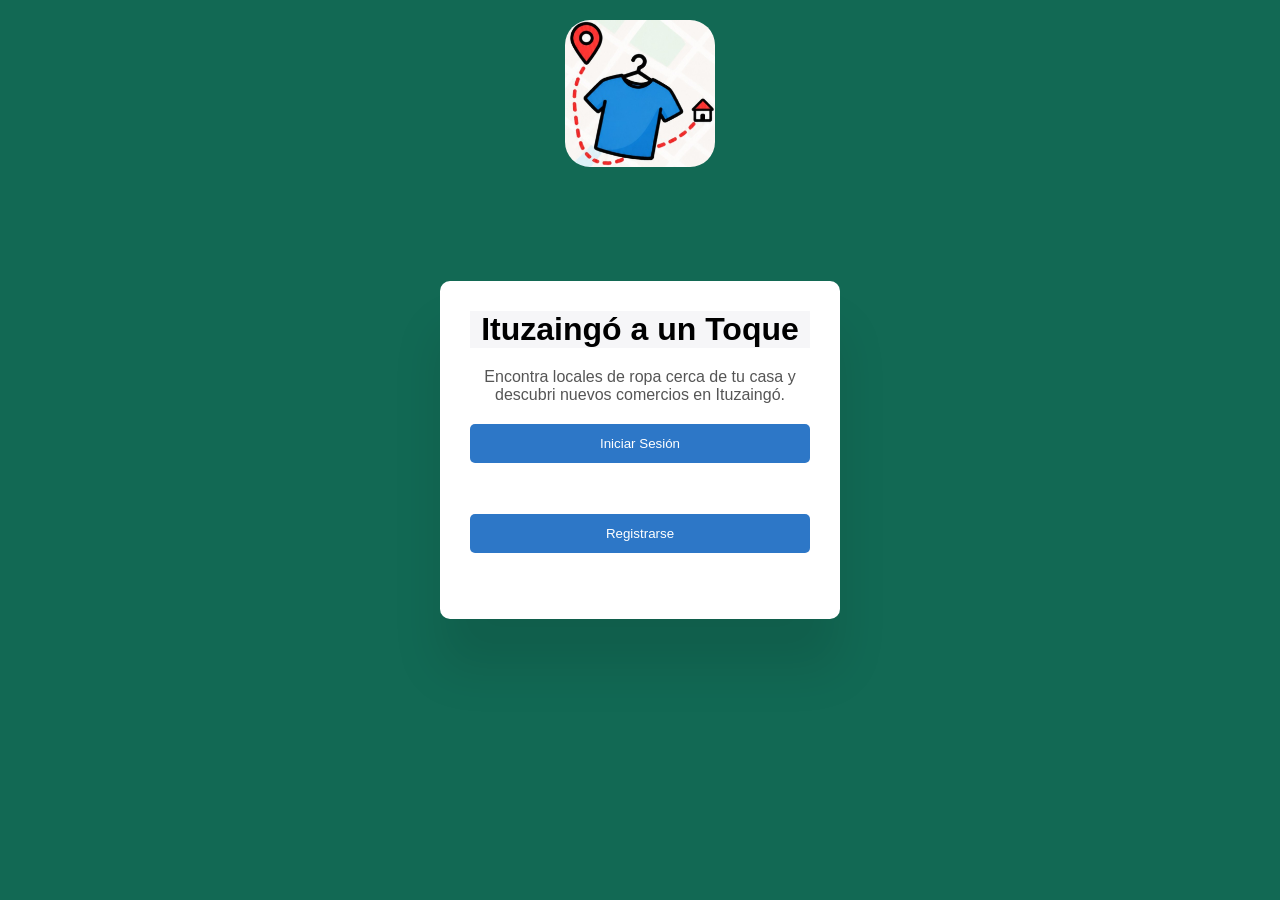
==== iniciar.html @ d9601c45 "Se agregó login, registro por roles, recuperación de clave y catálogo dinámico" ====
<!DOCTYPE html>
<html lang="es">
<head>
    <meta charset="UTF-8">
    <meta name="viewport" content="width=device-width, initial-scale=1.0">

    <title>Ituzaingó a un Toque</title>

    <link rel="stylesheet" href="style.css">

    <link rel="icon" href="img/logo.jpg">
</head>
<body>

    <div class="container">

        <img src="img/logo.jpg" alt="Logo" class="logo">

        <h1>Ituzaingó a un Toque</h1>

        <p class="descripcion">
            Encontra locales de ropa cerca de tu casa y descubri nuevos comercios en Ituzaingó.
        </p>

        <a href="login.php">
            <button>Iniciar Sesión</button>
        </a>

        <br><br>

        <a href="registro.php">
            <button>Registrarse</button>
        </a>

        <br><br>


    </div>

</body>
</html>
---- style.css ----
.sanguche{
    display:flex;
    justify-content:center;
    align-items:center;
    height:100vh;
}
/* Historia A1 */
*{
    margin:0;
    padding:0;
    box-sizing:border-box;
    font-family:Arial, Helvetica, sans-serif;
}

body{
    background:#126954;
    display:flex;
    flex-direction: column;  /* Apila los elementos uno arriba del otro */
    align-items: center;     /* Centra el contenido horizontalmente */
    justify-content: center; /* Centra el contenido verticalmente */
    height:100vh;
}

.container{
    background:white;
    padding:30px;
    border-radius:10px;
    width:400px;
    box-shadow:0 50px 50px rgba(0,0,0,0.1);
}

h1{
    text-align:center;
    margin-bottom:20px;
    background:#f6f6f8;
}

input{
    width:100%;
    padding:12px;
    margin-bottom:15px;
    border:1px solid #ccc;
    border-radius:5px;
}

button{
    width:100%;
    padding:12px;
    border:none;
    background:#2d77c7;
    color:white;
    border-radius:5px;
    cursor:pointer;
}

button:hover{
    background:#0056b3;
}

#mensaje{
    text-align:center;
    margin-top:10px;
    font-weight:bold;
}

a{
    display:block;
    text-align:center;
    margin-top:15px;
}

/* historia A3 */
textarea{
    width:100%;
    padding:12px;
    border:1px solid #ccc;
    border-radius:5px;
    margin-bottom:15px;
    resize:none;
}

/* historia A4 */
select{
    width:100%;
    padding:12px;
    margin-bottom:15px;
    border:1px solid #ccc;
    border-radius:5px;
}

/* historia A5 */
header{
    background:#007bff;
    color:white;
    padding:20px;
    text-align:center;
}

.productos{
    display:flex;
    flex-wrap:wrap;
    justify-content:center;
    gap:20px;
    padding:20px;
}

.card{
    width:250px;
    background:white;
    border-radius:10px;
    overflow:hidden;
    box-shadow:0 0 10px rgba(0,0,0,0.1);
}

.card img{
    width:100%;
    height:250px;
    object-fit:cover;
}

.info{
    padding:15px;
}

.info h3{
    margin-bottom:10px;
}


.info span{
    background:#007bff;
    color:white;
    padding:5px 10px;
    border-radius:5px;
}

/*Logo*/
.logo{
    width:150px;
    display:block;
    margin:0 auto 20px;
    border-radius:25px;
    position:absolute;
    top:20px;
    left:50%;
    transform:translateX(-50%);
}

.descripcion{
    text-align:center;
    margin-bottom:20px;
    color:#555;
}

/*Logo header*/
.logo-header{
    width:80px;
    display:block;
    margin:0 auto 10px;
    border-radius:15px;
}

.contenedor-catalogo {
    position: absolute;
    top: 5%;
    max-width: 1200px;
    background-color: rgb(255, 255, 255);
    padding: 30px;
    border-radius: 10px;
    box-shadow: 0 4px 15px rgba(0,0,0,0.1);
}
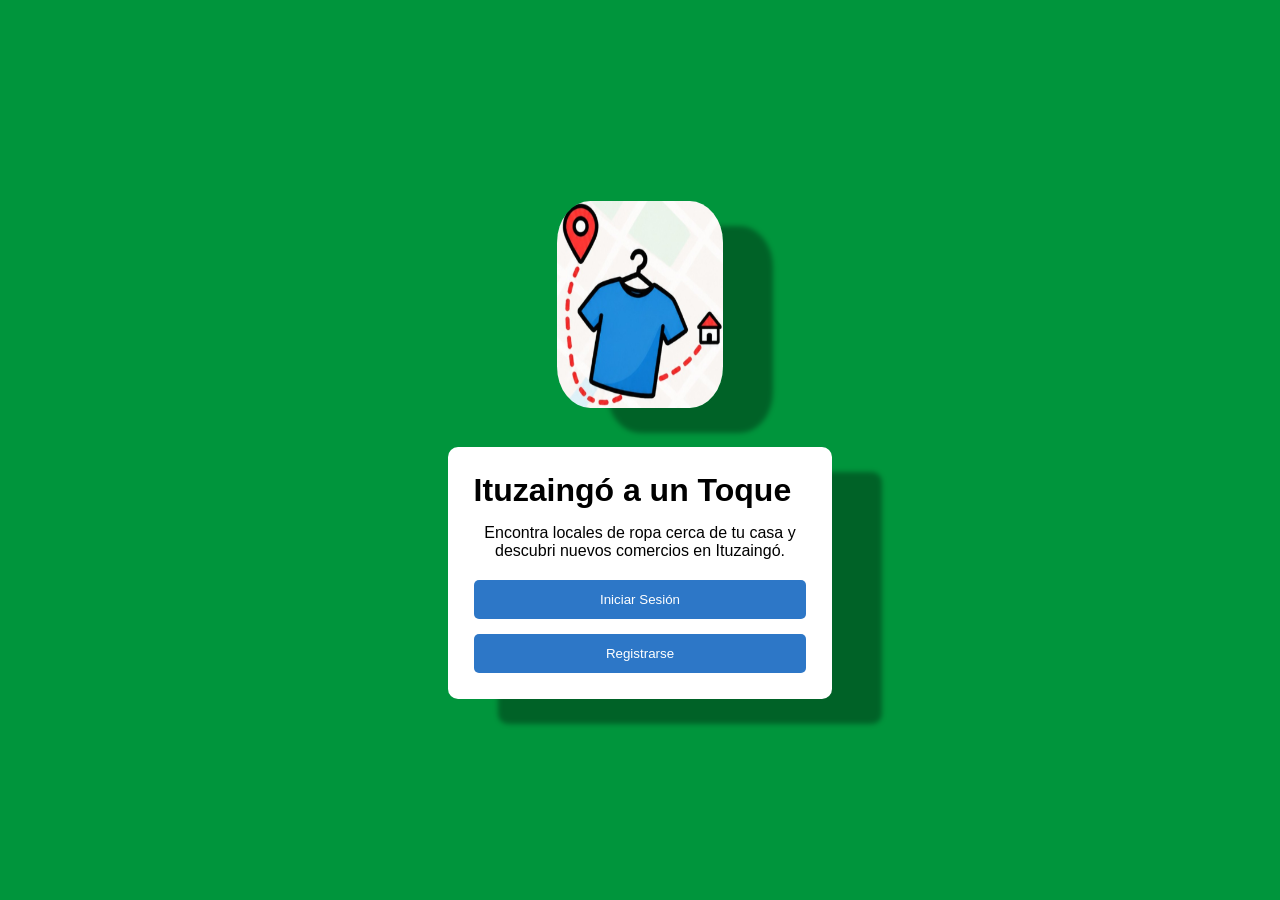
==== commit c540f481: "trabajando el diseño del login" ====
--- a/iniciar.html
+++ b/iniciar.html
@@ -3,39 +3,30 @@
 <head>
     <meta charset="UTF-8">
     <meta name="viewport" content="width=device-width, initial-scale=1.0">
-
     <title>Ituzaingó a un Toque</title>
-
-    <link rel="stylesheet" href="style.css">
-
+    <link rel="stylesheet" href="style.css?">
     <link rel="icon" href="img/logo.jpg">
+    
 </head>
 <body>
-
+    <img src="img/logo.jpg" alt="Logo" class="logo">
     <div class="container">
-
-        <img src="img/logo.jpg" alt="Logo" class="logo">
-
-        <h1>Ituzaingó a un Toque</h1>
-
-        <p class="descripcion">
-            Encontra locales de ropa cerca de tu casa y descubri nuevos comercios en Ituzaingó.
-        </p>
-
-        <a href="login.php">
+        <div class="NombreInicio">
+            <h1>Ituzaingó a un Toque</h1>
+        </div>
+        <div class="TextoInicio">
+            <a>Encontra locales de ropa cerca de tu casa y descubri nuevos comercios en Ituzaingó.</a>
+        </div>
+        <div>
+            <a href="login.php">
             <button>Iniciar Sesión</button>
-        </a>
-
-        <br><br>
-
-        <a href="registro.php">
-            <button>Registrarse</button>
-        </a>
-
-        <br><br>
-
-
+            </a>
+        </div>
+        <div>
+            <a href="registro.php">
+                <button>Registrarse</button>
+            </a>
+        </div>
     </div>
-
 </body>
 </html>
--- a/style.css
+++ b/style.css
@@ -1,3 +1,32 @@
+body{
+    background:#00953c;
+    display:flex;
+    flex-direction: column;  /* Apila los elementos uno arriba del otro */
+    align-items: center;     /* Centra el contenido horizontalmente */
+    justify-content: center; /* Centra el contenido verticalmente */
+    height:100vh;
+}
+.TextoInicio {
+    text-align:center;
+    margin-bottom:20px;
+    color:#000000;
+}
+.container{
+    background:rgb(255, 255, 255);
+    padding: 2%;
+    border-radius:10px;
+    width:30%;
+    box-shadow: 50px 25px 5px rgba(0, 0, 0, 0.342);
+}
+.logo{
+    position:relative;
+    width:13%;
+    height: 23%;
+    border-radius: 20%;
+    margin-bottom: 3%;
+    box-shadow: 50px 25px 5px rgba(0, 0, 0, 0.342);
+}
+
 .sanguche{
     display:flex;
     justify-content:center;
@@ -11,30 +40,6 @@
     box-sizing:border-box;
     font-family:Arial, Helvetica, sans-serif;
 }
-
-body{
-    background:#126954;
-    display:flex;
-    flex-direction: column;  /* Apila los elementos uno arriba del otro */
-    align-items: center;     /* Centra el contenido horizontalmente */
-    justify-content: center; /* Centra el contenido verticalmente */
-    height:100vh;
-}
-
-.container{
-    background:white;
-    padding:30px;
-    border-radius:10px;
-    width:400px;
-    box-shadow:0 50px 50px rgba(0,0,0,0.1);
-}
-
-h1{
-    text-align:center;
-    margin-bottom:20px;
-    background:#f6f6f8;
-}
-
 input{
     width:100%;
     padding:12px;
@@ -135,22 +140,8 @@
 }
 
 /*Logo*/
-.logo{
-    width:150px;
-    display:block;
-    margin:0 auto 20px;
-    border-radius:25px;
-    position:absolute;
-    top:20px;
-    left:50%;
-    transform:translateX(-50%);
-}
 
-.descripcion{
-    text-align:center;
-    margin-bottom:20px;
-    color:#555;
-}
+
 
 /*Logo header*/
 .logo-header{
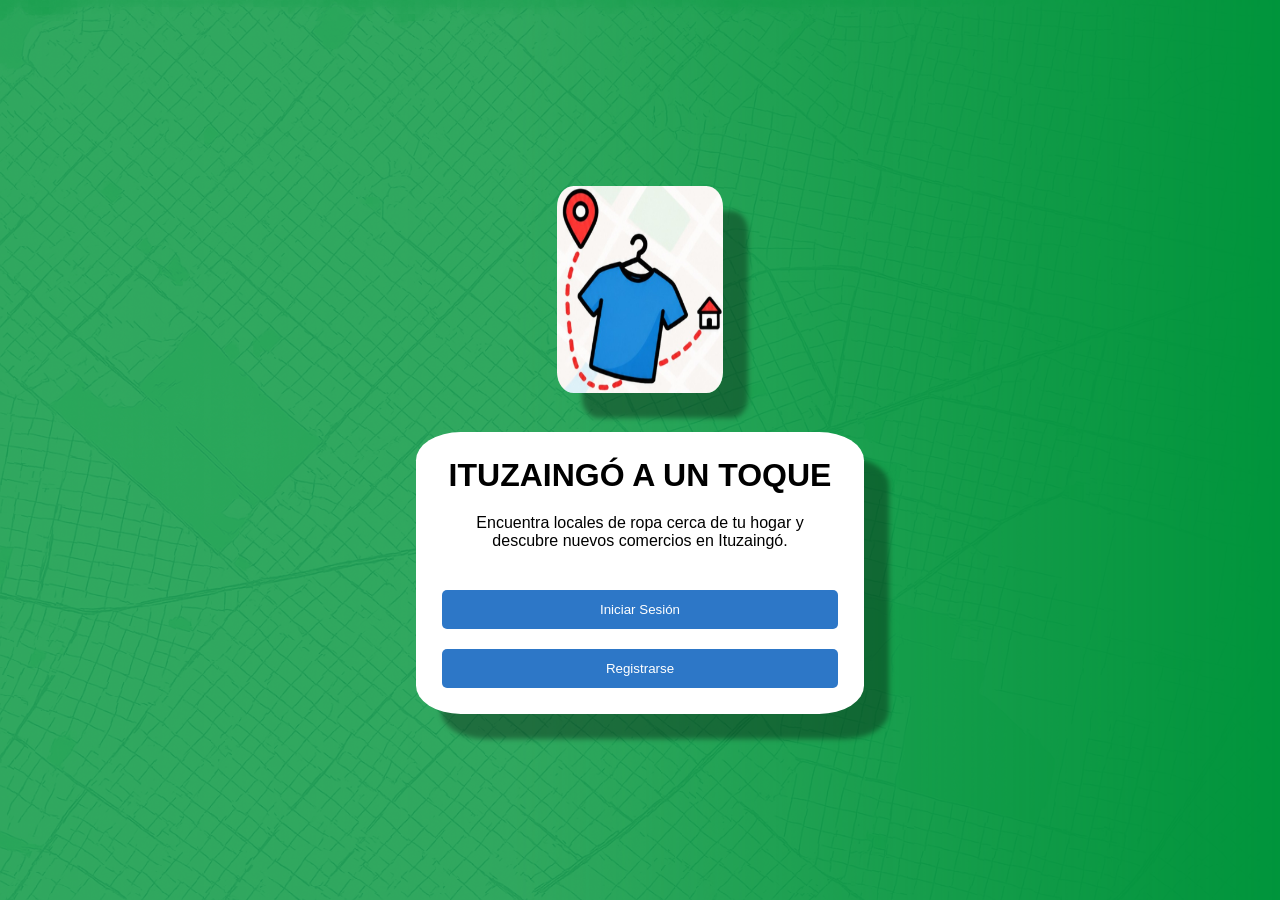
==== commit 9ce4c813: "Inicio de seseion modificado" ====
--- a/iniciar.html
+++ b/iniciar.html
@@ -4,18 +4,19 @@
     <meta charset="UTF-8">
     <meta name="viewport" content="width=device-width, initial-scale=1.0">
     <title>Ituzaingó a un Toque</title>
-    <link rel="stylesheet" href="style.css?">
+    <link rel="stylesheet" href="style.css">
     <link rel="icon" href="img/logo.jpg">
     
 </head>
 <body>
+    <div class="fondo"></div>
     <img src="img/logo.jpg" alt="Logo" class="logo">
     <div class="container">
         <div class="NombreInicio">
-            <h1>Ituzaingó a un Toque</h1>
+            <h1>ITUZAINGÓ A UN TOQUE</h1>
         </div>
         <div class="TextoInicio">
-            <a>Encontra locales de ropa cerca de tu casa y descubri nuevos comercios en Ituzaingó.</a>
+            <a>Encuentra locales de ropa cerca de tu hogar y descubre nuevos comercios en Ituzaingó.</a>
         </div>
         <div>
             <a href="login.php">
--- a/style.css
+++ b/style.css
@@ -6,27 +6,55 @@
     justify-content: center; /* Centra el contenido verticalmente */
     height:100vh;
 }
+
+.fondo {
+    position: fixed;
+    width: 100%;
+    height: 100%;
+    z-index: -1;
+
+    background-image: url('img/fondo.png');
+    background-repeat: no-repeat; /*evita mosaico*/
+    background-position: left center; /*cubre el contenedor completo*/
+    background-size: cover;
+                       /*de izq a der,  hasta donde se ve al 100, cuanto desaparece*/
+    mask-image: linear-gradient(to right, black 40%, transparent 100%);
+    -webkit-mask-image: linear-gradient(to right, black 40%, transparent 100%);
+}
+
+.fondo::before {
+    content: '';
+    position: absolute;
+    inset: 0;      /* top, right, bottom, left = 0 */
+    background: #00953cce;
+}
+.logo{
+    position:relative;
+    width:13%;
+    height: 23%;
+    border-radius: 10%;
+    margin-bottom: 3%;
+    box-shadow: 25px 25px 5px rgba(0, 0, 0, 0.342);
+}
+.container{
+    background:rgb(255, 255, 255);
+    padding: 2%;
+    border-radius:10%;
+    width:35%;
+    box-shadow: 25px 25px 5px rgba(0, 0, 0, 0.342);
+    display: flex;
+    flex-direction: column;
+    gap: 5px;
+}
+.NombreInicio{
+    text-align:center;
+    color:#000000;
+}
 .TextoInicio {
     text-align:center;
     margin-bottom:20px;
     color:#000000;
 }
-.container{
-    background:rgb(255, 255, 255);
-    padding: 2%;
-    border-radius:10px;
-    width:30%;
-    box-shadow: 50px 25px 5px rgba(0, 0, 0, 0.342);
-}
-.logo{
-    position:relative;
-    width:13%;
-    height: 23%;
-    border-radius: 20%;
-    margin-bottom: 3%;
-    box-shadow: 50px 25px 5px rgba(0, 0, 0, 0.342);
-}
-
 .sanguche{
     display:flex;
     justify-content:center;
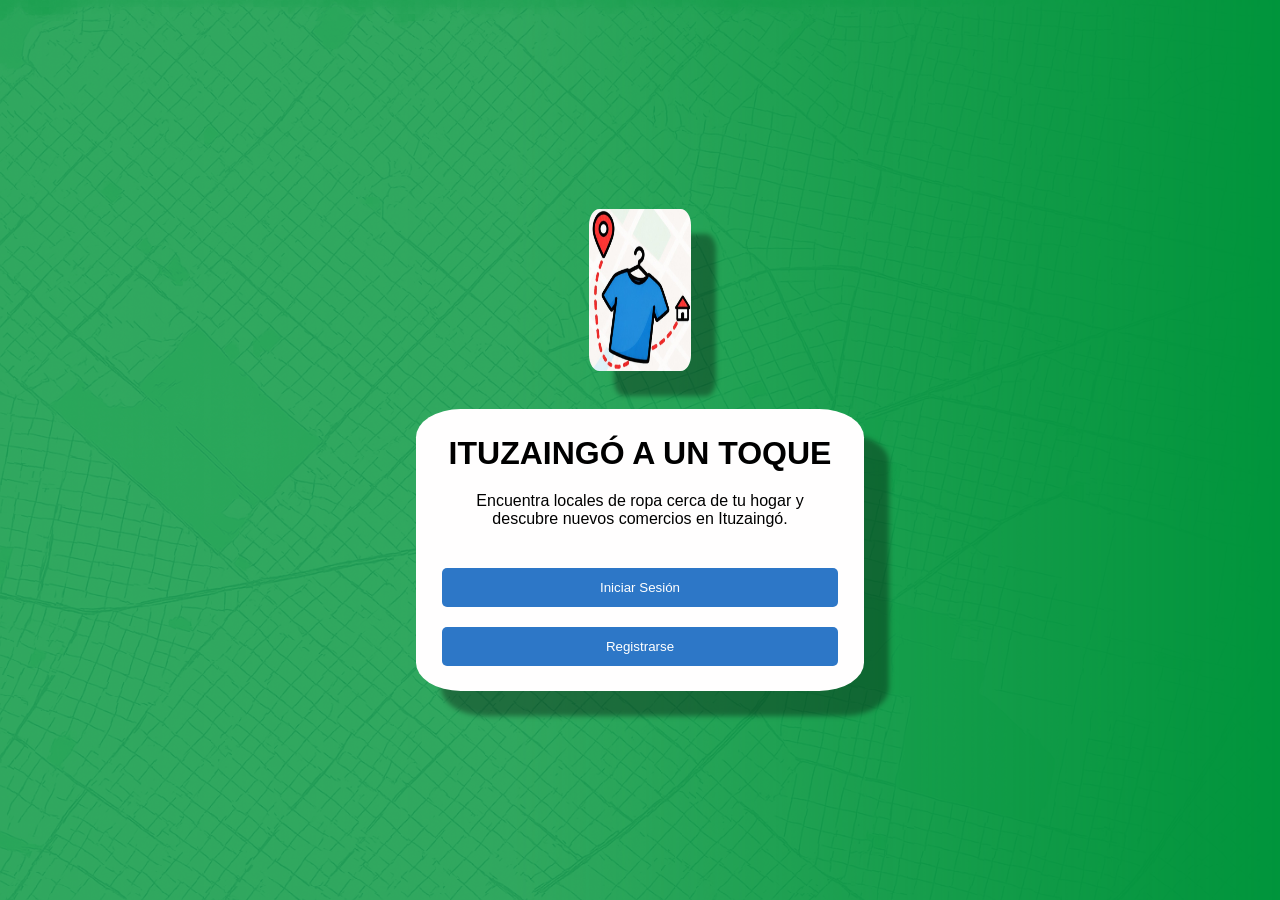
==== commit 2489197b: "Modificacion visual" ====
--- a/iniciar.html
+++ b/iniciar.html
@@ -8,7 +8,7 @@
     <link rel="icon" href="img/logo.jpg">
     
 </head>
-<body>
+<body class="pagina-centrada">
     <div class="fondo"></div>
     <img src="img/logo.jpg" alt="Logo" class="logo">
     <div class="container">
--- a/style.css
+++ b/style.css
@@ -1,9 +1,12 @@
 body{
     background:#00953c;
+}
+
+.pagina-centrada{
     display:flex;
-    flex-direction: column;  /* Apila los elementos uno arriba del otro */
-    align-items: center;     /* Centra el contenido horizontalmente */
-    justify-content: center; /* Centra el contenido verticalmente */
+    flex-direction: column;
+    align-items: center;
+    justify-content: center;
     height:100vh;
 }
 
@@ -28,16 +31,16 @@
     inset: 0;      /* top, right, bottom, left = 0 */
     background: #00953cce;
 }
-.logo{
+.logo{ 
     position:relative;
-    width:13%;
-    height: 23%;
+    width:8%;
+    height: 18%;
     border-radius: 10%;
     margin-bottom: 3%;
     box-shadow: 25px 25px 5px rgba(0, 0, 0, 0.342);
 }
 .container{
-    background:rgb(255, 255, 255);
+    background:rgb(255, 254, 254);
     padding: 2%;
     border-radius:10%;
     width:35%;
@@ -55,6 +58,50 @@
     margin-bottom:20px;
     color:#000000;
 }
+.Boton-secundario{
+    display:block;
+    width:100%;
+    padding:12px;
+    border-radius:5px;
+    background:#2d77c7;
+    color:white;
+    text-align:center;
+    text-decoration:none;
+    box-sizing:border-box;
+}
+
+.Boton-secundario:hover{
+    background:#0057b3f6;
+}
+
+ /*Header*/
+
+.Header{
+    background: #feffff;
+}
+
+.Header .nav-pills{
+    gap: 10px;
+}
+
+.Header .nav-link{
+    color: #00953cce;
+    border-color: #00953cce;
+    border: 1px solid #00953cce;
+    border-radius: 10px;
+}
+
+.Header .nav-link.active{
+    color: #ffffff;
+    background: #00953cce;
+}
+
+.Header span{
+    color: #00953cce;
+}
+
+
+
 .sanguche{
     display:flex;
     justify-content:center;
@@ -167,21 +214,8 @@
     border-radius:5px;
 }
 
-/*Logo*/
-
-
-
-/*Logo header*/
-.logo-header{
-    width:80px;
-    display:block;
-    margin:0 auto 10px;
-    border-radius:15px;
-}
-
 .contenedor-catalogo {
-    position: absolute;
-    top: 5%;
+    margin: 20px auto;
     max-width: 1200px;
     background-color: rgb(255, 255, 255);
     padding: 30px;
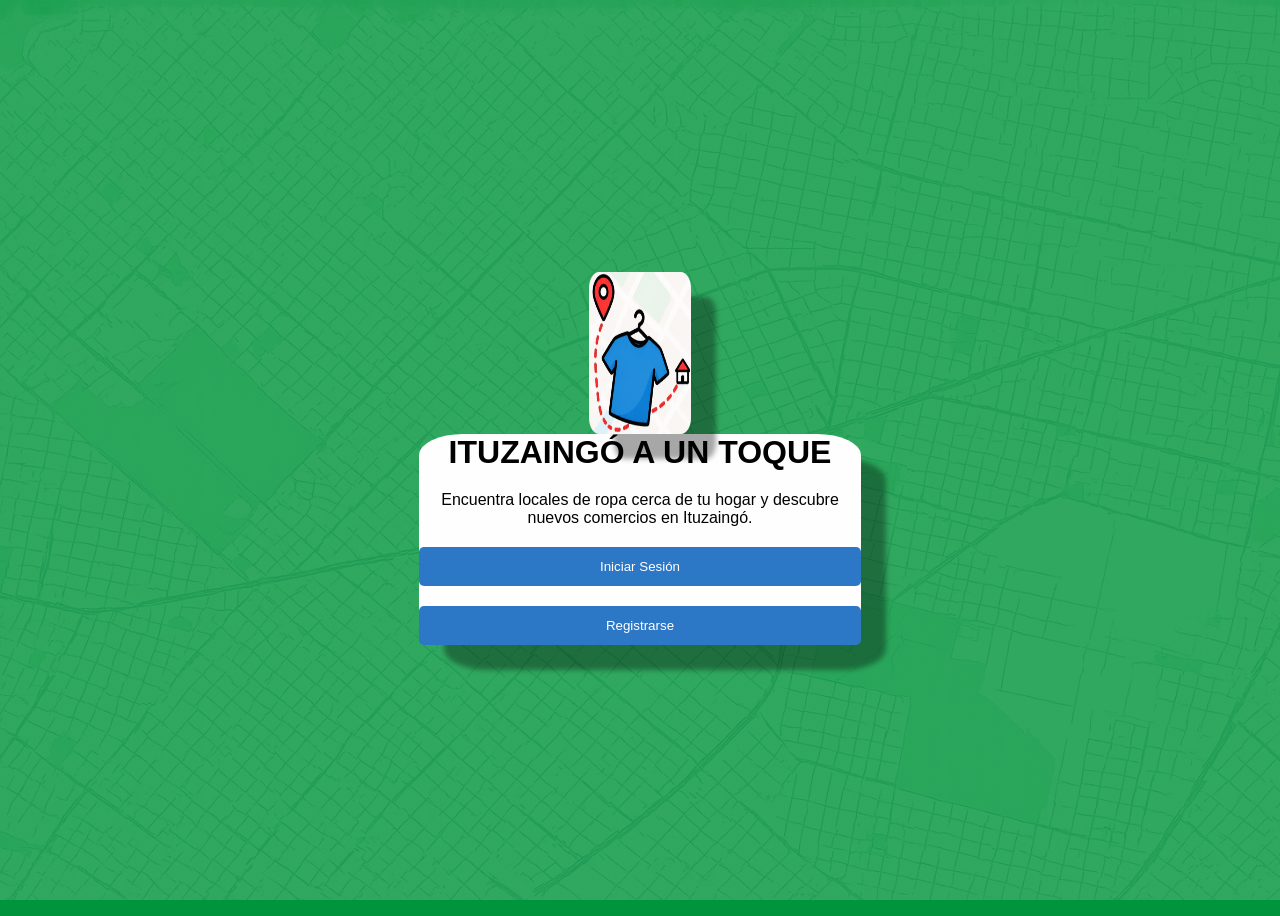
==== commit 2c14806c: "Sidebar view fix" ====
--- a/iniciar.html
+++ b/iniciar.html
@@ -8,10 +8,10 @@
     <link rel="icon" href="img/logo.jpg">
     
 </head>
-<body class="pagina-centrada">
+<body class="pagina-centrada pagina-auth">
     <div class="fondo"></div>
     <img src="img/logo.jpg" alt="Logo" class="logo">
-    <div class="container">
+    <div class="caja-auth">
         <div class="NombreInicio">
             <h1>ITUZAINGÓ A UN TOQUE</h1>
         </div>
--- a/style.css
+++ b/style.css
@@ -1,5 +1,11 @@
 body{
     background:#00953c;
+    display: flex;
+    flex-direction: column;
+    min-height: 100vh;
+}
+#contenido{
+    flex: 1;
 }
 
 .pagina-centrada{
@@ -12,6 +18,8 @@
 
 .fondo {
     position: fixed;
+    top: 0;
+    left: 0;
     width: 100%;
     height: 100%;
     z-index: -1;
@@ -21,8 +29,8 @@
     background-position: left center; /*cubre el contenedor completo*/
     background-size: cover;
                        /*de izq a der,  hasta donde se ve al 100, cuanto desaparece*/
-    mask-image: linear-gradient(to right, black 40%, transparent 100%);
-    -webkit-mask-image: linear-gradient(to right, black 40%, transparent 100%);
+    /*mask-image: linear-gradient(to right, black 40%, transparent 100%);
+    -webkit-mask-image: linear-gradient(to right, black 40%, transparent 100%);*/
 }
 
 .fondo::before {
@@ -39,7 +47,7 @@
     margin-bottom: 3%;
     box-shadow: 25px 25px 5px rgba(0, 0, 0, 0.342);
 }
-.container{
+.caja-auth{
     background:rgb(255, 254, 254);
     padding: 2%;
     border-radius:10%;
@@ -74,21 +82,32 @@
     background:#0057b3f6;
 }
 
+
+
+
+
  /*Header*/
 
 .Header{
-    background: #feffff;
+    background: #ffffff;
+}
+
+.avatar-circulo{
+    background: #00953cce; 
+    margin-top:1;
+}
+.Header .buscador-input{
+    padding: 6px 12px 6px 35px;
+    margin-bottom: 0;
+    width: 500px;
 }
 
 .Header .nav-pills{
-    gap: 10px;
+    gap: 15px;
 }
 
 .Header .nav-link{
-    color: #00953cce;
-    border-color: #00953cce;
-    border: 1px solid #00953cce;
-    border-radius: 10px;
+    color: #000000ce;
 }
 
 .Header .nav-link.active{
@@ -97,8 +116,40 @@
 }
 
 .Header span{
-    color: #00953cce;
-}
+    color: #000000ce;
+}
+
+.buscador-wrapper{
+    position: relative;
+    margin-top: 12px;
+}
+.buscador-icono{
+    position: absolute;
+    left: 12px;
+    top: 50%;
+    transform: translateY(-50%);
+    color: #6c757d;
+    pointer-events: none; /* así el click atraviesa el ícono y cae en el input */
+}
+.buscador-input{
+    padding-left: 35px; 
+}
+
+/*footer*/
+.Footer{
+    background:  #ffffff;
+}
+.envoltorio-footer{
+    min-width: 100%;
+    margin: 0 auto;
+    padding: 0 12px;
+}
+
+.Footer .col{
+    display: flex;
+    flex-direction: column;
+}
+
 
 
 
@@ -108,14 +159,15 @@
     align-items:center;
     height:100vh;
 }
-/* Historia A1 */
-*{
+/* Estilos de las páginas standalone (login, registro, recuperar, etc.) */
+.pagina-auth *{
     margin:0;
     padding:0;
     box-sizing:border-box;
     font-family:Arial, Helvetica, sans-serif;
 }
-input{
+
+.pagina-auth input{
     width:100%;
     padding:12px;
     margin-bottom:15px;
@@ -123,7 +175,7 @@
     border-radius:5px;
 }
 
-button{
+.pagina-auth button{
     width:100%;
     padding:12px;
     border:none;
@@ -133,47 +185,44 @@
     cursor:pointer;
 }
 
-button:hover{
+.pagina-auth button:hover{
     background:#0056b3;
+}
+
+.pagina-auth a{
+    display:block;
+    text-align:center;
+    margin-top:15px;
+}
+
+.pagina-auth textarea{
+    width:100%;
+    padding:12px;
+    border:1px solid #ccc;
+    border-radius:5px;
+    margin-bottom:15px;
+    resize:none;
+}
+
+.pagina-auth select{
+    width:100%;
+    padding:12px;
+    margin-bottom:15px;
+    border:1px solid #ccc;
+    border-radius:5px;
+}
+
+.pagina-auth header{
+    background:#007bff;
+    color:white;
+    padding:20px;
+    text-align:center;
 }
 
 #mensaje{
     text-align:center;
     margin-top:10px;
     font-weight:bold;
-}
-
-a{
-    display:block;
-    text-align:center;
-    margin-top:15px;
-}
-
-/* historia A3 */
-textarea{
-    width:100%;
-    padding:12px;
-    border:1px solid #ccc;
-    border-radius:5px;
-    margin-bottom:15px;
-    resize:none;
-}
-
-/* historia A4 */
-select{
-    width:100%;
-    padding:12px;
-    margin-bottom:15px;
-    border:1px solid #ccc;
-    border-radius:5px;
-}
-
-/* historia A5 */
-header{
-    background:#007bff;
-    color:white;
-    padding:20px;
-    text-align:center;
 }
 
 .productos{
@@ -215,7 +264,8 @@
 }
 
 .contenedor-catalogo {
-    margin: 20px auto;
+    margin: 20px ;
+    margin-top:0;
     max-width: 1200px;
     background-color: rgb(255, 255, 255);
     padding: 30px;
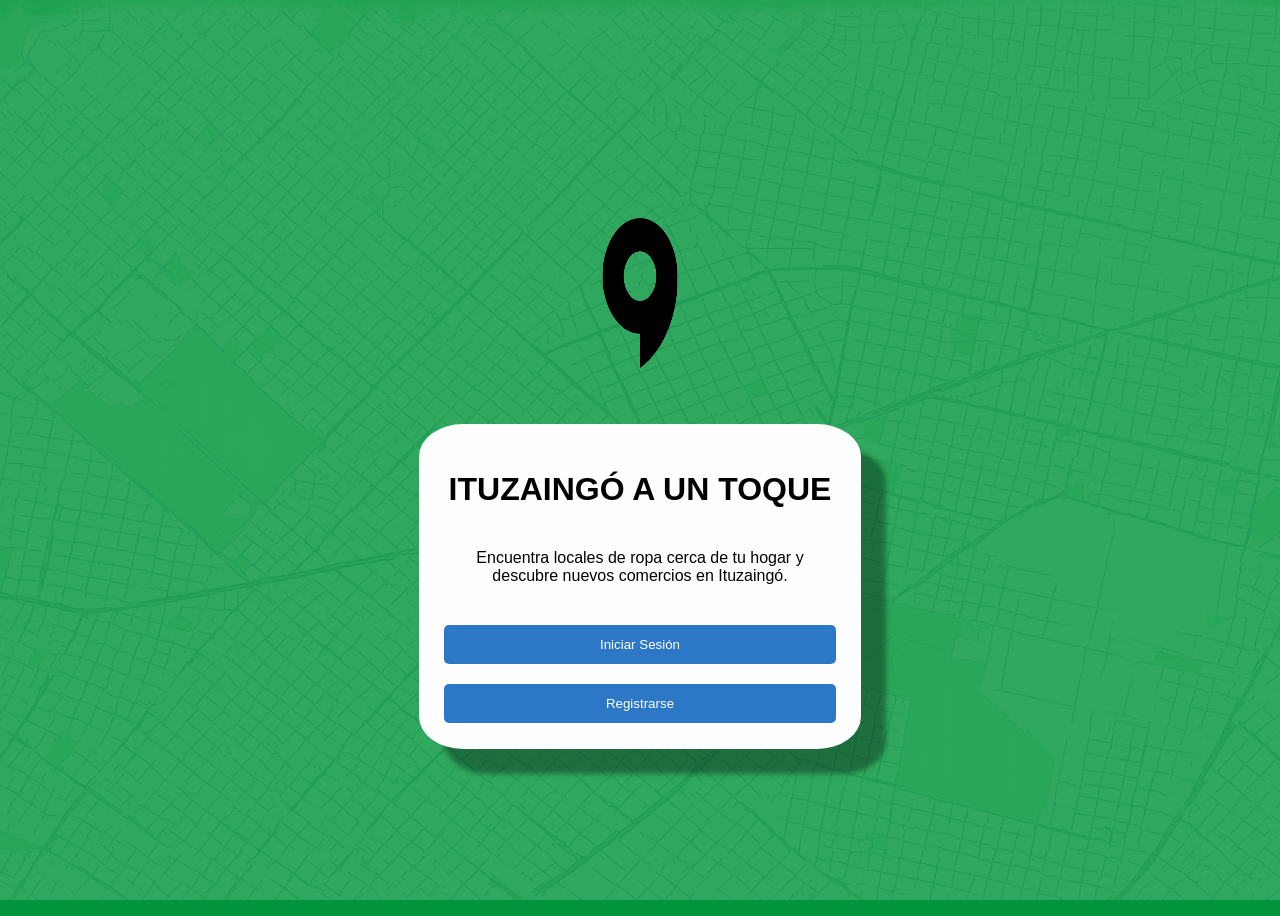
==== commit 63ab86d3: "nuevo logo y favoritos boton" ====
--- a/iniciar.html
+++ b/iniciar.html
@@ -5,12 +5,12 @@
     <meta name="viewport" content="width=device-width, initial-scale=1.0">
     <title>Ituzaingó a un Toque</title>
     <link rel="stylesheet" href="style.css">
-    <link rel="icon" href="img/logo.jpg">
+    <link rel="icon" href="img/logo-removebg-preview.png" type="image/png">
     
 </head>
 <body class="pagina-centrada pagina-auth">
     <div class="fondo"></div>
-    <img src="img/logo.jpg" alt="Logo" class="logo">
+    <img src="img/logo-removebg-preview.png" alt="Logo" class="logo">
     <div class="caja-auth">
         <div class="NombreInicio">
             <h1>ITUZAINGÓ A UN TOQUE</h1>
--- a/style.css
+++ b/style.css
@@ -41,17 +41,18 @@
 }
 .logo{ 
     position:relative;
-    width:8%;
-    height: 18%;
+    align-items:center;
+    width:13%;
+    height: 28%;
     border-radius: 10%;
-    margin-bottom: 3%;
-    box-shadow: 25px 25px 5px rgba(0, 0, 0, 0.342);
+    margin-bottom: 0.4%;
 }
 .caja-auth{
     background:rgb(255, 254, 254);
     padding: 2%;
     border-radius:10%;
-    width:35%;
+    height: auto;
+    width: 35%;
     box-shadow: 25px 25px 5px rgba(0, 0, 0, 0.342);
     display: flex;
     flex-direction: column;
@@ -161,8 +162,6 @@
 }
 /* Estilos de las páginas standalone (login, registro, recuperar, etc.) */
 .pagina-auth *{
-    margin:0;
-    padding:0;
     box-sizing:border-box;
     font-family:Arial, Helvetica, sans-serif;
 }
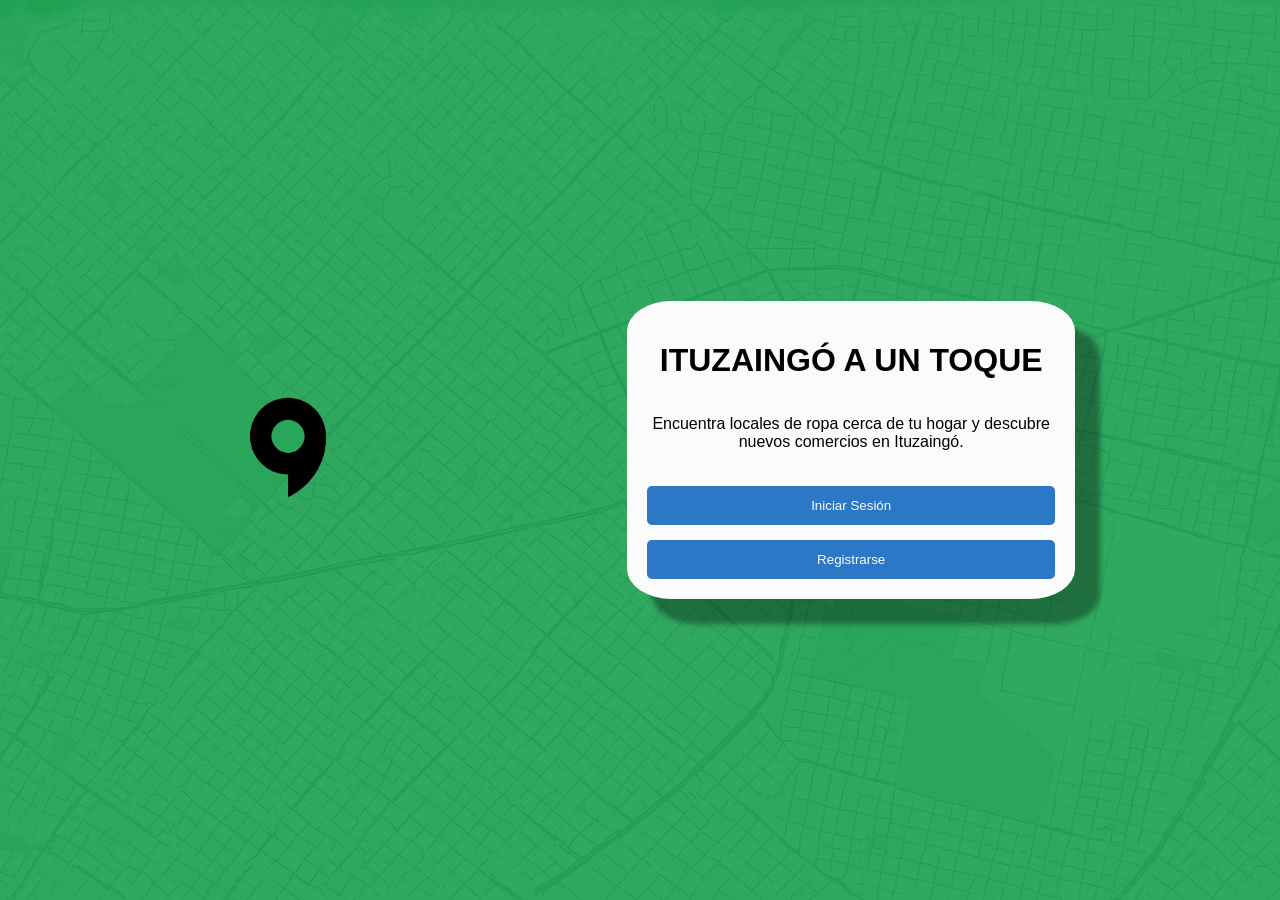
==== commit 293c5f8f: "modal-volver" ====
--- a/iniciar.html
+++ b/iniciar.html
@@ -19,15 +19,32 @@
             <a>Encuentra locales de ropa cerca de tu hogar y descubre nuevos comercios en Ituzaingó.</a>
         </div>
         <div>
-            <a href="login.php">
+            <a href="login.php" id="linkIniciarSesion">
             <button>Iniciar Sesión</button>
             </a>
         </div>
         <div>
-            <a href="registro.php">
+            <a href="registro.php" id="linkRegistrarse">
                 <button>Registrarse</button>
             </a>
         </div>
     </div>
+
+    <script>
+        // A49 (volver): si llegamos acá con ?volver=..., se lo pasamos
+        // a login.php/registro.php para que el flujo de login sepa
+        // adónde mandar al usuario de vuelta al terminar.
+        (function () {
+            const params = new URLSearchParams(window.location.search);
+            const volver = params.get('volver');
+            if (!volver) return;
+
+            const query = '?volver=' + encodeURIComponent(volver);
+            const linkLogin = document.getElementById('linkIniciarSesion');
+            const linkRegistro = document.getElementById('linkRegistrarse');
+            if (linkLogin) linkLogin.href = 'login.php' + query;
+            if (linkRegistro) linkRegistro.href = 'registro.php' + query;
+        })();
+    </script>
 </body>
 </html>
--- a/style.css
+++ b/style.css
@@ -1,3 +1,11 @@
+* {
+    box-sizing: border-box;
+}
+
+html, body {
+    margin: 0;
+    padding: 0;
+}
 body{
     background:#00953c;
     display: flex;
@@ -10,10 +18,11 @@
 
 .pagina-centrada{
     display:flex;
-    flex-direction: column;
+    flex-direction: row;
     align-items: center;
     justify-content: center;
-    height:100vh;
+    min-height:100vh; 
+    gap: 20%;
 }
 
 .fondo {
@@ -48,15 +57,13 @@
     margin-bottom: 0.4%;
 }
 .caja-auth{
-    background:rgb(255, 254, 254);
-    padding: 2%;
+    background:#fbfbfb;
     border-radius:10%;
-    height: auto;
+    padding: 20px;
     width: 35%;
     box-shadow: 25px 25px 5px rgba(0, 0, 0, 0.342);
     display: flex;
     flex-direction: column;
-    gap: 5px;
 }
 .NombreInicio{
     text-align:center;
@@ -73,7 +80,8 @@
     padding:12px;
     border-radius:5px;
     background:#2d77c7;
-    color:white;
+    color:#fbfbfb;
+    justify-content:center;
     text-align:center;
     text-decoration:none;
     box-sizing:border-box;
@@ -90,7 +98,7 @@
  /*Header*/
 
 .Header{
-    background: #ffffff;
+    background: #fbfbfb;
 }
 
 .avatar-circulo{
@@ -100,7 +108,10 @@
 .Header .buscador-input{
     padding: 6px 12px 6px 35px;
     margin-bottom: 0;
-    width: 500px;
+    /* 100% del contenedor con tope: en desktop llega a 500px, en mobile
+       se encoge en vez de desbordar la pantalla. */
+    width: 100%;
+    max-width: 500px;
 }
 
 .Header .nav-pills{
@@ -112,7 +123,7 @@
 }
 
 .Header .nav-link.active{
-    color: #ffffff;
+    color: #fbfbfb;
     background: #00953cce;
 }
 
@@ -122,23 +133,11 @@
 
 .buscador-wrapper{
     position: relative;
-    margin-top: 12px;
-}
-.buscador-icono{
-    position: absolute;
-    left: 12px;
-    top: 50%;
-    transform: translateY(-50%);
-    color: #6c757d;
-    pointer-events: none; /* así el click atraviesa el ícono y cae en el input */
-}
-.buscador-input{
-    padding-left: 35px; 
 }
 
 /*footer*/
 .Footer{
-    background:  #ffffff;
+    background:  #fbfbfb;
 }
 .envoltorio-footer{
     min-width: 100%;
@@ -179,7 +178,7 @@
     padding:12px;
     border:none;
     background:#2d77c7;
-    color:white;
+    color:#fbfbfb ;
     border-radius:5px;
     cursor:pointer;
 }
@@ -213,7 +212,7 @@
 
 .pagina-auth header{
     background:#007bff;
-    color:white;
+    color:#fbfbfb;
     padding:20px;
     text-align:center;
 }
@@ -232,12 +231,13 @@
     padding:20px;
 }
 
-.card{
-    width:250px;
-    background:white;
-    border-radius:10px;
-    overflow:hidden;
-    box-shadow:0 0 10px rgba(0,0,0,0.1);
+.card {
+    display: flex;         
+    flex-direction: column;   
+    width: 100%;
+    background: #fbfbfb;
+    border-radius: 10px;
+    box-shadow: 4px 2px 2px rgba(0, 0, 0, 0.100);
 }
 
 .card img{
@@ -257,17 +257,350 @@
 
 .info span{
     background:#007bff;
-    color:white;
+    color:#fbfbfb;
     padding:5px 10px;
     border-radius:5px;
 }
 
 .contenedor-catalogo {
-    margin: 20px ;
     margin-top:0;
-    max-width: 1200px;
-    background-color: rgb(255, 255, 255);
+    width: 100%;
+    background-color: #fbfbfb;
     padding: 30px;
     border-radius: 10px;
     box-shadow: 0 4px 15px rgba(0,0,0,0.1);
+}
+
+/* Distinción visual de rol vendedor */
+.badge-rol{
+    font-size: 12px;
+    font-weight: bold;
+    padding: 4px 10px;
+    border-radius: 20px;
+    text-transform: uppercase;
+    letter-spacing: 0.5px;
+}
+
+.badge-vendedor{
+    background: #dc3545;
+    color: #fbfbfb;
+}
+
+.badge-comprador{
+    background: #6c757d;
+    color: #fbfbfb;
+}
+
+.avatar-vendedor{
+    background: #dc3545 !important;
+}
+
+.nav-link-vendedor{
+    color: #dc3545 !important;
+    font-weight: bold;
+}
+
+.nav-link-vendedor.active{
+    background: #dc3545 !important;
+    color: #fbfbfb !important;
+}
+
+.caja-local-prenda{
+    background-color: #fbfbfb;
+    margin-top:0;
+    max-width: 95%;
+    min-height: 40%;
+    padding: 30px;
+    border-radius: 10px;
+    box-shadow: 0 4px 15px rgba(0,0,0,0.1);
+    margin:auto;
+    margin-top: 20px;
+}
+
+.superior{
+    display:flex;
+    justify-content:space-between;
+    flex-direction:row;
+    margin-top:2%;
+}
+.caja1{
+   
+    max-width: 100%;
+    min-height: 40%;
+    padding: 0px 30px 30px;
+    flex: 1;
+}
+.caja2{
+  
+    max-width: 100%;
+    min-height: 40%;
+    padding: 0% 30px 30px;
+    flex: 1;
+    display:flex;
+    flex-direction:column;
+    align-items:center;
+}
+#nombre-local{
+    width: 100%;
+    margin-bottom:20px;
+}
+#nombre-prenda{
+    width: 100%;
+    font-size: 70px;
+    margin-bottom:5%;
+}
+
+#direccion-local{
+    
+    width: 40%;
+    color:gray;
+}
+
+#entre-calles{
+    
+    width: 40%;
+    margin-bottom:5%;
+    color:gray;
+}
+#descripcion-local{
+    width: 90%;
+    margin-bottom:5%;   
+}
+#imagen-local-prenda{
+    border: 1px solid #ccc;
+    width: 90%;
+    height: 500px;
+    margin-bottom: 5%;
+}
+
+#mas-imagenes-prenda,
+#mas-imagenes-local{
+    display: flex;
+    gap: 10px;
+    width: 90%;
+    flex-wrap: wrap;
+    margin-bottom: 5%;
+}
+
+.miniatura-galeria{
+    width: 60px;
+    height: 60px;
+    object-fit: cover;
+    border-radius: 6px;
+    cursor: pointer;
+    border: 2px solid transparent;
+    opacity: 0.7;
+}
+.miniatura-galeria:hover{
+    opacity: 1;
+}
+.miniatura-galeria.activa{
+    border-color: #00953c;
+    opacity: 1;
+}
+.inferior{
+    margin-top:5%;
+    
+}
+/* Botón lápiz para editar un producto propio, en mis_productos.php */
+.btn-editar-producto {
+    width: 36px;
+    height: 36px;
+    display: flex;
+    align-items: center;
+    justify-content: center;
+    border: none;
+    box-shadow: 0 1px 4px rgba(0, 0, 0, 0.25);
+    color: #00953c;
+}
+.btn-editar-producto:hover {
+    color: #01ab45;
+}
+
+/* Corazón de favoritos: esquina inferior derecha de la card, al lado
+   del precio. Reemplaza al viejo .btn-favorito (círculo blanco sobre
+   la imagen) en catalogo.php, local.php, prenda.php, favoritos.php y
+   mis_productos.php. */
+/* Vista previa de imagen antes de subir (SubidaLocal.php / productos.php) */
+.preview-principal {
+    display: block;
+    width: 100%;
+    max-height: 200px;
+    object-fit: cover;
+    border-radius: 8px;
+    margin-bottom: 8px;
+}
+
+.preview-fila-miniaturas {
+    gap: 6px;
+    margin-top: 8px;
+}
+
+.preview-miniatura {
+    width: 50px;
+    height: 50px;
+    object-fit: cover;
+    border-radius: 6px;
+}
+
+.btn-favorito-inferior {
+    background: transparent;
+    border: none;
+    width: 32px;
+    height: 32px;
+    display: flex;
+    align-items: center;
+    justify-content: center;
+    cursor: pointer;
+    color: #6c757d;
+    transition: all 0.3s ease;
+    padding: 0;
+}
+
+.btn-favorito-inferior svg {
+    width: 22px;
+    height: 22px;
+}
+
+.btn-favorito-inferior .linea-tacha {
+    transition: transform 0.3s ease, opacity 0.2s ease;
+    transform-origin: center;
+}
+
+.btn-favorito-inferior.activo {
+    color: #dc3545;
+}
+
+.btn-favorito-inferior.activo svg {
+    fill: #dc3545;
+    animation: latido-inferior 0.3s ease-in-out;
+}
+
+.btn-favorito-inferior.activo .linea-tacha {
+    transform: scale(0);
+    opacity: 0;
+}
+
+@keyframes latido-inferior {
+    0% { transform: scale(1); }
+    50% { transform: scale(1.2); }
+    100% { transform: scale(1); }
+}
+
+/* ============================================================
+   RESPONSIVE - Pantallas chicas (celulares y tablets verticales)
+   ============================================================
+   El diseno original esta pensado para desktop y dimensiona con
+   porcentajes del viewport (.caja-auth 35%, .logo 13%), que en un
+   celular de 375px dan 131px y 49px respectivamente: ilegible.
+
+   Todo lo de abajo aplica SOLO a 768px o menos, asi que la vista
+   de escritorio queda exactamente igual que antes.
+   ============================================================ */
+
+@media (max-width: 768px) {
+
+    /* Paginas de login / registro / recuperar / carga de productos.
+       De fila a columna: el logo y la tarjeta se apilan en vez de
+       pelear por el ancho. El gap de 20% se come media pantalla. */
+    .pagina-centrada{
+        flex-direction: column;
+        justify-content: flex-start;
+        gap: 24px;
+        padding: 32px 16px;
+    }
+
+    .caja-auth{
+        width: 100%;
+        max-width: 420px;
+        /* border-radius en % deforma la caja cuando es angosta y alta */
+        border-radius: 16px;
+        padding: 24px 20px;
+        /* la sombra de 25px se salia de la pantalla */
+        box-shadow: 0 8px 20px rgba(0, 0, 0, 0.25);
+    }
+
+    .logo{
+        width: 45%;
+        max-width: 160px;
+        height: auto;
+    }
+}
+
+
+/* ============================================================
+   Boton "Mostrar / Ocultar" de los campos de contrasena
+   ============================================================
+   El envoltorio .campo-password lo crea JS/ver-password.js en
+   tiempo de ejecucion; aca van solo los estilos.
+
+   Se usa .pagina-auth .ver-password (dos clases) para ganarle en
+   especificidad a .pagina-auth button, que pone width:100% y fondo
+   azul en todos los botones de estos formularios.
+   ============================================================ */
+
+.campo-password{
+    position: relative;
+    /* toma la separacion que antes tenia el input, asi el alto del
+       envoltorio coincide exacto con el del campo y el boton puede
+       estirarse al 100% sin desalinearse */
+    margin-bottom: 15px;
+}
+
+.pagina-auth .campo-password input{
+    margin-bottom: 0;
+    /* deja lugar para que el texto no pase por debajo del boton */
+    padding-right: 44px;
+}
+
+.pagina-auth .ver-password{
+    position: absolute;
+    top: 0;
+    right: 0;
+    height: 100%;
+    width: 44px;
+    /* flex para centrar el icono en los dos ejes sin depender del
+       line-height, que cambia segun la pagina */
+    display: flex;
+    align-items: center;
+    justify-content: center;
+    padding: 0;
+    border: none;
+    border-radius: 0 5px 5px 0;
+    background: transparent;
+    color: #6c757d;
+    cursor: pointer;
+}
+
+.pagina-auth .ver-password svg{
+    width: 20px;
+    height: 20px;
+    display: block;
+}
+
+.pagina-auth .ver-password:hover{
+    background: transparent;
+    color: #2d77c7;
+}
+
+.pagina-auth .ver-password:focus-visible{
+    outline: 2px solid #2d77c7;
+    outline-offset: -2px;
+}
+
+.volver-atras{
+    background-color: #00953cce;    
+    color:#fbfbfb;
+    border-radius: 10px;
+    padding: 10px;
+}
+.boton{
+    margin-top:5%;  
+    background-color: #00953cce;
+    width: 20%;
+    color:rgb(255, 255, 255);
+}
+.boton:hover{
+    background-color: #01ab45ce;
+    color: rgb(255, 255, 255);
 }
